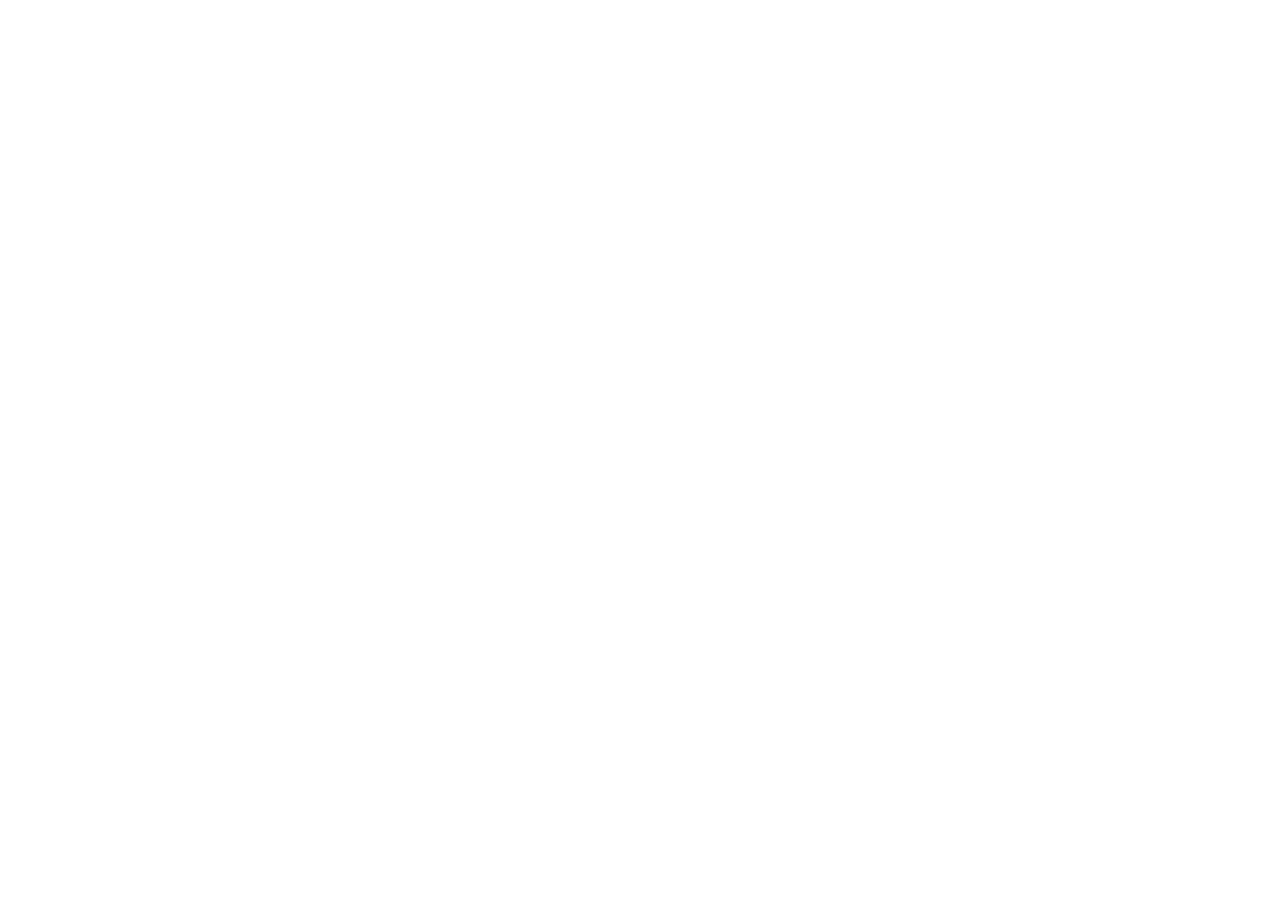
==== docs/index.html @ b2865a83 "docs agregado" ====
<!doctype html><html lang="en"><head><meta charset="utf-8"/><link rel="icon" href="/favicon.ico"/><meta name="viewport" content="width=device-width,initial-scale=1"/><meta name="theme-color" content="#000000"/><meta name="description" content="Web site created using create-react-app"/><link rel="apple-touch-icon" href="/logo192.png"/><link rel="manifest" href="/manifest.json"/><link rel="stylesheet" href="https://cdnjs.cloudflare.com/ajax/libs/animate.css/4.0.0/animate.min.css"/><title>Gift Expert App</title><link href="/static/css/main.77b10cc8.chunk.css" rel="stylesheet"></head><body><noscript>You need to enable JavaScript to run this app.</noscript><div id="root"></div><script>!function(e){function r(r){for(var n,p,f=r[0],i=r[1],l=r[2],c=0,s=[];c<f.length;c++)p=f[c],Object.prototype.hasOwnProperty.call(o,p)&&o[p]&&s.push(o[p][0]),o[p]=0;for(n in i)Object.prototype.hasOwnProperty.call(i,n)&&(e[n]=i[n]);for(a&&a(r);s.length;)s.shift()();return u.push.apply(u,l||[]),t()}function t(){for(var e,r=0;r<u.length;r++){for(var t=u[r],n=!0,f=1;f<t.length;f++){var i=t[f];0!==o[i]&&(n=!1)}n&&(u.splice(r--,1),e=p(p.s=t[0]))}return e}var n={},o={1:0},u=[];function p(r){if(n[r])return n[r].exports;var t=n[r]={i:r,l:!1,exports:{}};return e[r].call(t.exports,t,t.exports,p),t.l=!0,t.exports}p.m=e,p.c=n,p.d=function(e,r,t){p.o(e,r)||Object.defineProperty(e,r,{enumerable:!0,get:t})},p.r=function(e){"undefined"!=typeof Symbol&&Symbol.toStringTag&&Object.defineProperty(e,Symbol.toStringTag,{value:"Module"}),Object.defineProperty(e,"__esModule",{value:!0})},p.t=function(e,r){if(1&r&&(e=p(e)),8&r)return e;if(4&r&&"object"==typeof e&&e&&e.__esModule)return e;var t=Object.create(null);if(p.r(t),Object.defineProperty(t,"default",{enumerable:!0,value:e}),2&r&&"string"!=typeof e)for(var n in e)p.d(t,n,function(r){return e[r]}.bind(null,n));return t},p.n=function(e){var r=e&&e.__esModule?function(){return e.default}:function(){return e};return p.d(r,"a",r),r},p.o=function(e,r){return Object.prototype.hasOwnProperty.call(e,r)},p.p="/";var f=this["webpackJsonpgif-expert-app"]=this["webpackJsonpgif-expert-app"]||[],i=f.push.bind(f);f.push=r,f=f.slice();for(var l=0;l<f.length;l++)r(f[l]);var a=i;t()}([])</script><script src="/static/js/2.b04e268c.chunk.js"></script><script src="/static/js/main.494f2545.chunk.js"></script></body></html>
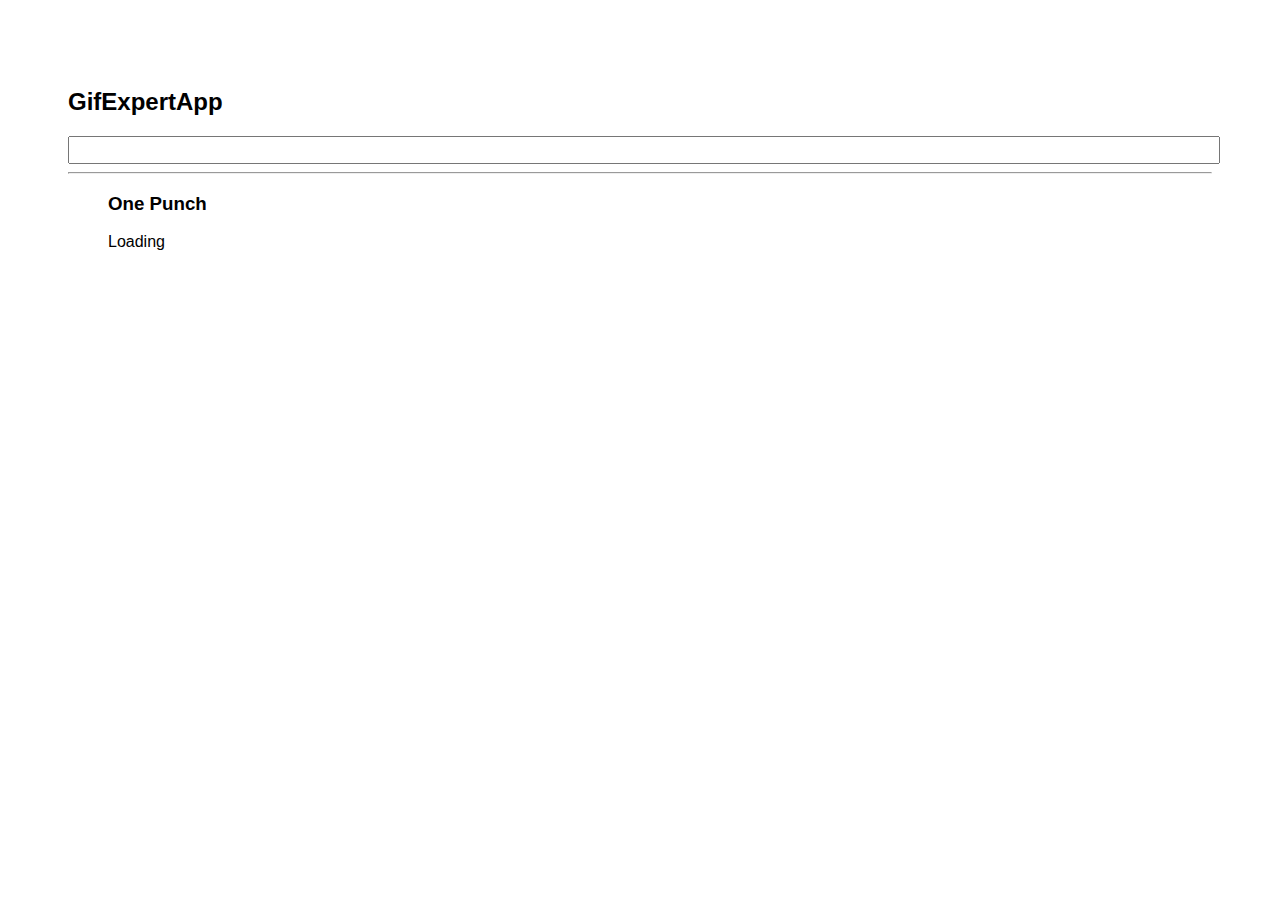
==== commit 60a8c539: "index.html actualizado" ====
--- a/docs/index.html
+++ b/docs/index.html
@@ -1 +1,24 @@
-<!doctype html><html lang="en"><head><meta charset="utf-8"/><link rel="icon" href="/favicon.ico"/><meta name="viewport" content="width=device-width,initial-scale=1"/><meta name="theme-color" content="#000000"/><meta name="description" content="Web site created using create-react-app"/><link rel="apple-touch-icon" href="/logo192.png"/><link rel="manifest" href="/manifest.json"/><link rel="stylesheet" href="https://cdnjs.cloudflare.com/ajax/libs/animate.css/4.0.0/animate.min.css"/><title>Gift Expert App</title><link href="/static/css/main.77b10cc8.chunk.css" rel="stylesheet"></head><body><noscript>You need to enable JavaScript to run this app.</noscript><div id="root"></div><script>!function(e){function r(r){for(var n,p,f=r[0],i=r[1],l=r[2],c=0,s=[];c<f.length;c++)p=f[c],Object.prototype.hasOwnProperty.call(o,p)&&o[p]&&s.push(o[p][0]),o[p]=0;for(n in i)Object.prototype.hasOwnProperty.call(i,n)&&(e[n]=i[n]);for(a&&a(r);s.length;)s.shift()();return u.push.apply(u,l||[]),t()}function t(){for(var e,r=0;r<u.length;r++){for(var t=u[r],n=!0,f=1;f<t.length;f++){var i=t[f];0!==o[i]&&(n=!1)}n&&(u.splice(r--,1),e=p(p.s=t[0]))}return e}var n={},o={1:0},u=[];function p(r){if(n[r])return n[r].exports;var t=n[r]={i:r,l:!1,exports:{}};return e[r].call(t.exports,t,t.exports,p),t.l=!0,t.exports}p.m=e,p.c=n,p.d=function(e,r,t){p.o(e,r)||Object.defineProperty(e,r,{enumerable:!0,get:t})},p.r=function(e){"undefined"!=typeof Symbol&&Symbol.toStringTag&&Object.defineProperty(e,Symbol.toStringTag,{value:"Module"}),Object.defineProperty(e,"__esModule",{value:!0})},p.t=function(e,r){if(1&r&&(e=p(e)),8&r)return e;if(4&r&&"object"==typeof e&&e&&e.__esModule)return e;var t=Object.create(null);if(p.r(t),Object.defineProperty(t,"default",{enumerable:!0,value:e}),2&r&&"string"!=typeof e)for(var n in e)p.d(t,n,function(r){return e[r]}.bind(null,n));return t},p.n=function(e){var r=e&&e.__esModule?function(){return e.default}:function(){return e};return p.d(r,"a",r),r},p.o=function(e,r){return Object.prototype.hasOwnProperty.call(e,r)},p.p="/";var f=this["webpackJsonpgif-expert-app"]=this["webpackJsonpgif-expert-app"]||[],i=f.push.bind(f);f.push=r,f=f.slice();for(var l=0;l<f.length;l++)r(f[l]);var a=i;t()}([])</script><script src="/static/js/2.b04e268c.chunk.js"></script><script src="/static/js/main.494f2545.chunk.js"></script></body></html>+<!doctype html>
+<html lang="en">
+
+<head>
+    <meta charset="utf-8" />
+    <link rel="icon" href="./favicon.ico" />
+    <meta name="viewport" content="width=device-width,initial-scale=1" />
+    <meta name="theme-color" content="#000000" />
+    <meta name="description" content="Web site created using create-react-app" />
+    <link rel="apple-touch-icon" href="./logo192.png" />
+    <link rel="manifest" href="./manifest.json" />
+    <link rel="stylesheet" href="https://cdnjs.cloudflare.com/ajax/libs/animate.css/4.0.0/animate.min.css" />
+    <title>Gift Expert App</title>
+    <link href="./static/css/main.77b10cc8.chunk.css" rel="stylesheet">
+</head>
+
+<body><noscript>You need to enable JavaScript to run this app.</noscript>
+    <div id="root"></div>
+    <script>!function (e) { function r(r) { for (var n, p, f = r[0], i = r[1], l = r[2], c = 0, s = []; c < f.length; c++)p = f[c], Object.prototype.hasOwnProperty.call(o, p) && o[p] && s.push(o[p][0]), o[p] = 0; for (n in i) Object.prototype.hasOwnProperty.call(i, n) && (e[n] = i[n]); for (a && a(r); s.length;)s.shift()(); return u.push.apply(u, l || []), t() } function t() { for (var e, r = 0; r < u.length; r++) { for (var t = u[r], n = !0, f = 1; f < t.length; f++) { var i = t[f]; 0 !== o[i] && (n = !1) } n && (u.splice(r--, 1), e = p(p.s = t[0])) } return e } var n = {}, o = { 1: 0 }, u = []; function p(r) { if (n[r]) return n[r].exports; var t = n[r] = { i: r, l: !1, exports: {} }; return e[r].call(t.exports, t, t.exports, p), t.l = !0, t.exports } p.m = e, p.c = n, p.d = function (e, r, t) { p.o(e, r) || Object.defineProperty(e, r, { enumerable: !0, get: t }) }, p.r = function (e) { "undefined" != typeof Symbol && Symbol.toStringTag && Object.defineProperty(e, Symbol.toStringTag, { value: "Module" }), Object.defineProperty(e, "__esModule", { value: !0 }) }, p.t = function (e, r) { if (1 & r && (e = p(e)), 8 & r) return e; if (4 & r && "object" == typeof e && e && e.__esModule) return e; var t = Object.create(null); if (p.r(t), Object.defineProperty(t, "default", { enumerable: !0, value: e }), 2 & r && "string" != typeof e) for (var n in e) p.d(t, n, function (r) { return e[r] }.bind(null, n)); return t }, p.n = function (e) { var r = e && e.__esModule ? function () { return e.default } : function () { return e }; return p.d(r, "a", r), r }, p.o = function (e, r) { return Object.prototype.hasOwnProperty.call(e, r) }, p.p = "/"; var f = this["webpackJsonpgif-expert-app"] = this["webpackJsonpgif-expert-app"] || [], i = f.push.bind(f); f.push = r, f = f.slice(); for (var l = 0; l < f.length; l++)r(f[l]); var a = i; t() }([])</script>
+    <script src="./static/js/2.b04e268c.chunk.js"></script>
+    <script src="./static/js/main.494f2545.chunk.js"></script>
+</body>
+
+</html>--- a/docs/static/css/main.77b10cc8.chunk.css
+++ b/docs/static/css/main.77b10cc8.chunk.css
@@ -0,0 +1,2 @@
+*{font-family:Helvetica,Arial,sans-serif}body{padding:60px}input{color:#00f;font-size:1.2rem;width:100%}.card-grid{display:flex;flex-direction:row;flex-wrap:wrap}.card{align-content:center;border:1px solid grey;border-radius:6px;margin-bottom:10px;margin-right:10px;overflow:hidden}.card p{padding:5px;text-align:center}.card img{max-height:170px}
+/*# sourceMappingURL=main.77b10cc8.chunk.css.map */